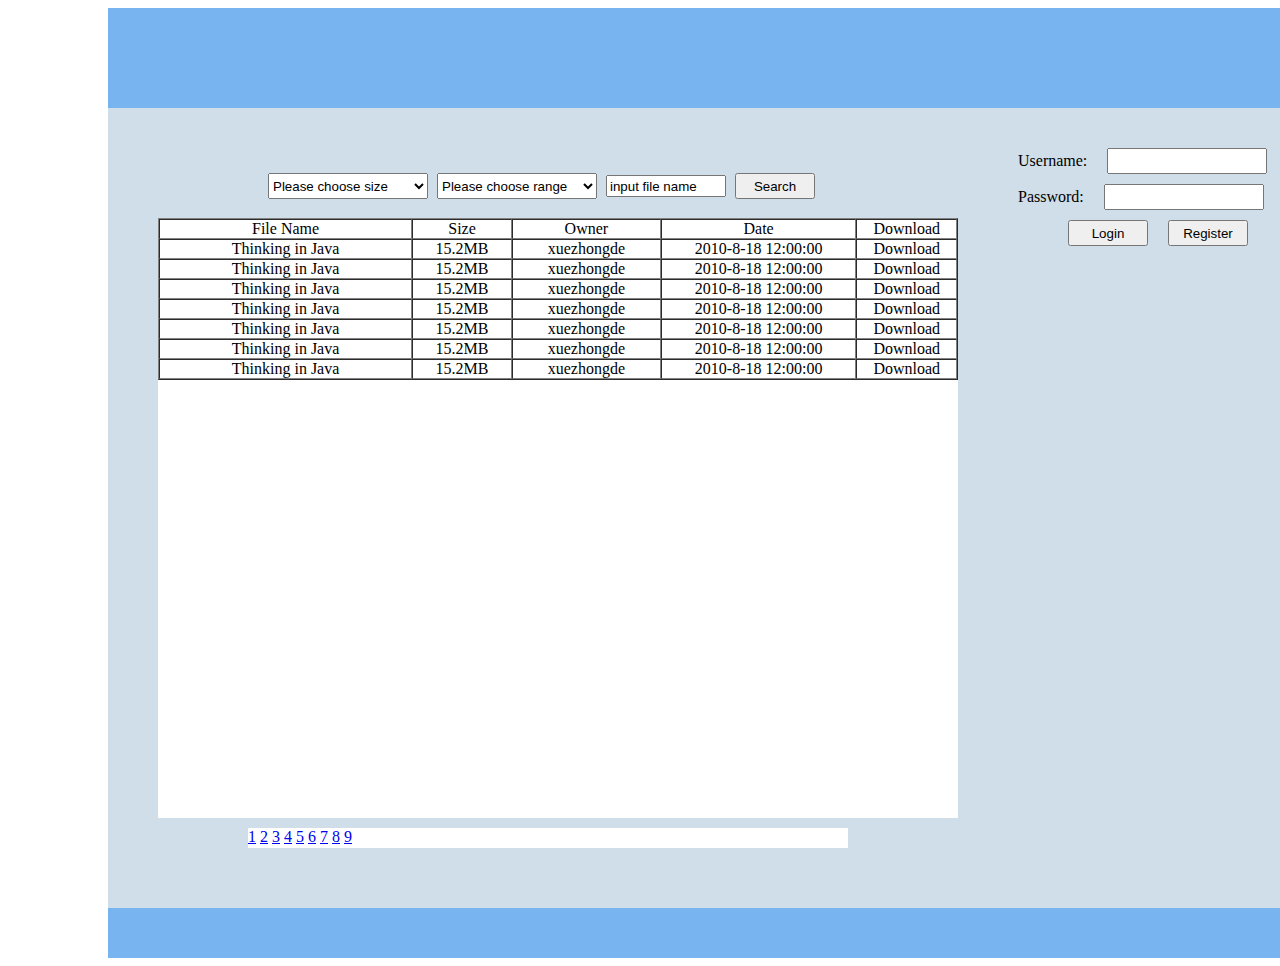
==== WebContent/index.html @ e79d34a3 "commit home page template and its css & js" ====
<!DOCTYPE html PUBLIC "-//W3C//DTD HTML 4.01 Transitional//EN" "http://www.w3.org/TR/html4/loose.dtd">
<html>
<head>
<meta http-equiv="Content-Type" content="text/html; charset=UTF-8">
<title>Insert title here</title>
</head>
<body>
  
  <script type="text/javascript">

    location.href="portal/home.html";
  
  </script>
  
</body>
</html>
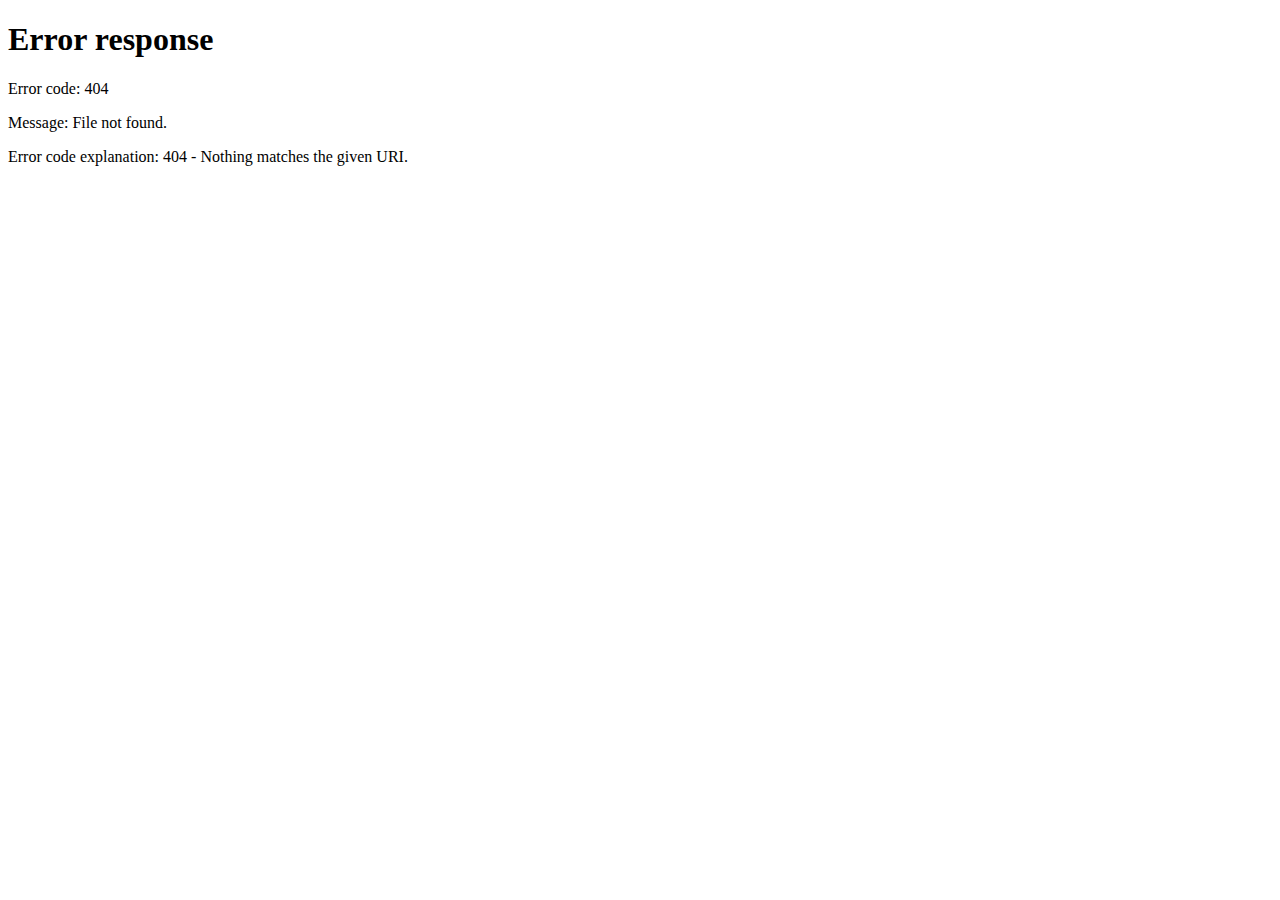
==== commit 51200501: "modify index.html" ====
--- a/WebContent/index.html
+++ b/WebContent/index.html
@@ -2,13 +2,15 @@
 <html>
 <head>
 <meta http-equiv="Content-Type" content="text/html; charset=UTF-8">
-<title>Insert title here</title>
+<script type="text/javascript" src="js/jquery-1.2.6.js"></script>
+<script type="text/javascript" src="js/home.js"></script>
+<title>Index</title>
 </head>
 <body>
   
   <script type="text/javascript">
 
-    location.href="portal/home.html";
+    location.href="portal/home.do";
   
   </script>
   
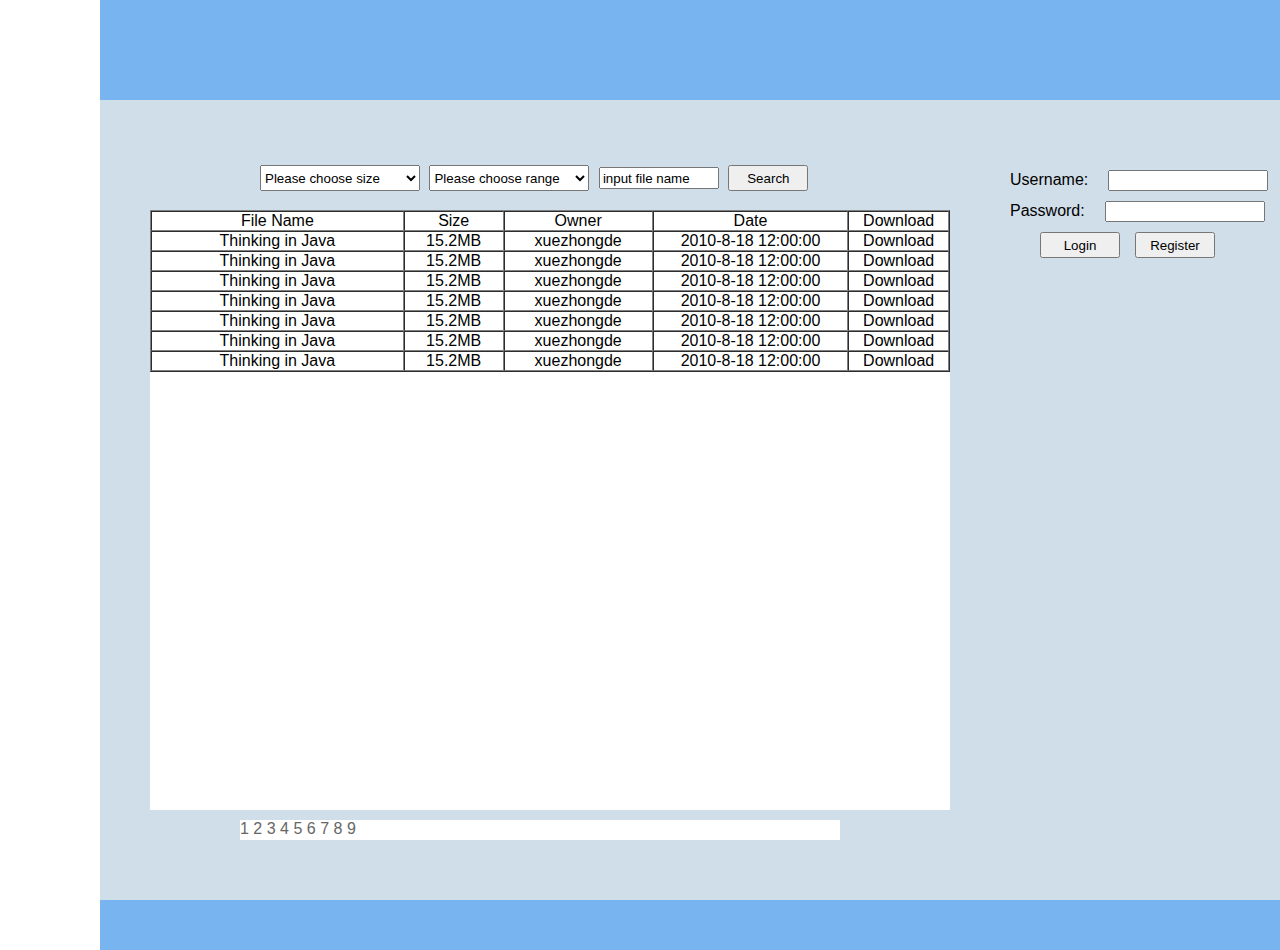
==== commit 92f860f3: "modify index.html" ====
--- a/WebContent/index.html
+++ b/WebContent/index.html
@@ -10,7 +10,7 @@
   
   <script type="text/javascript">
 
-    location.href="portal/home.do";
+    location.href="portal/home.html";
   
   </script>
   
